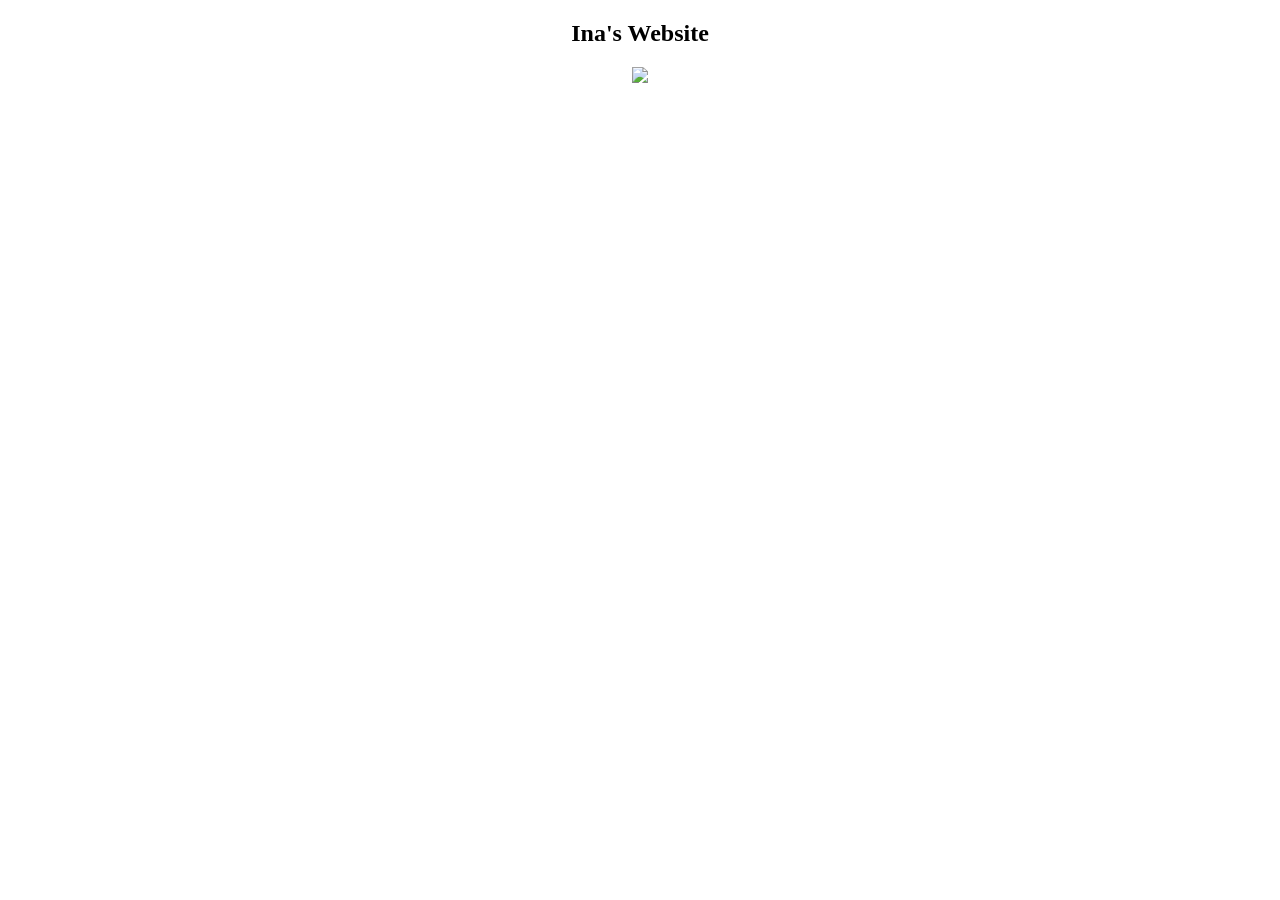
==== index.html @ 9aacaf9a "Update index.html" ====
<!doctype html>
<html>
<head>
<meta charset="utf-8">
<title>Ina's Tab Title</title>
<link href="style.css" rel="stylesheet" type="text/css">
</head>

<body>
	<center>
		<h2> Ina's Website </h2>
		<img src="https://atlantahumane.org/wp-content/uploads/2025/11/dog-hero.jpg">
		
	</center>
	
</body>
</html>
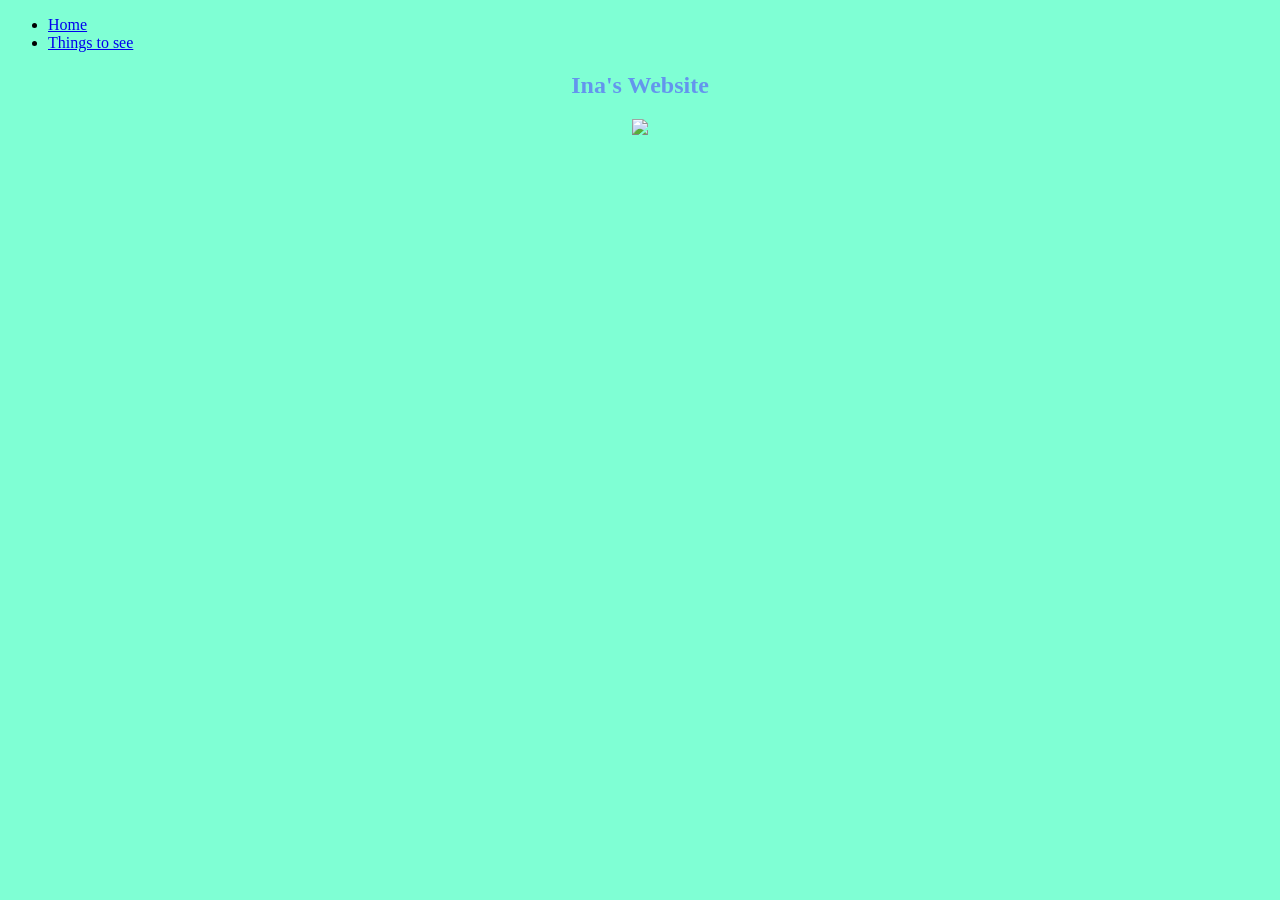
==== commit 1eebd408: "Update index.html" ====
--- a/index.html
+++ b/index.html
@@ -7,6 +7,12 @@
 </head>
 
 <body>
+	<nav>
+		<ul>
+			<li><a href="Index.html"> Home </a></li>
+			<li><a href="page1.html"> Things to see</a></li>
+		</ul>
+	</nav>
 	<center>
 		<h2> Ina's Website </h2>
 		<img src="https://atlantahumane.org/wp-content/uploads/2025/11/dog-hero.jpg">
--- a/style.css
+++ b/style.css
@@ -0,0 +1,11 @@
+@charset "utf-8";
+/* CSS Document */
+
+body{
+	background-color: aquamarine;
+}
+
+h2 {
+	color:cornflowerblue;
+	text-decoration: wavy 5px purple;
+}
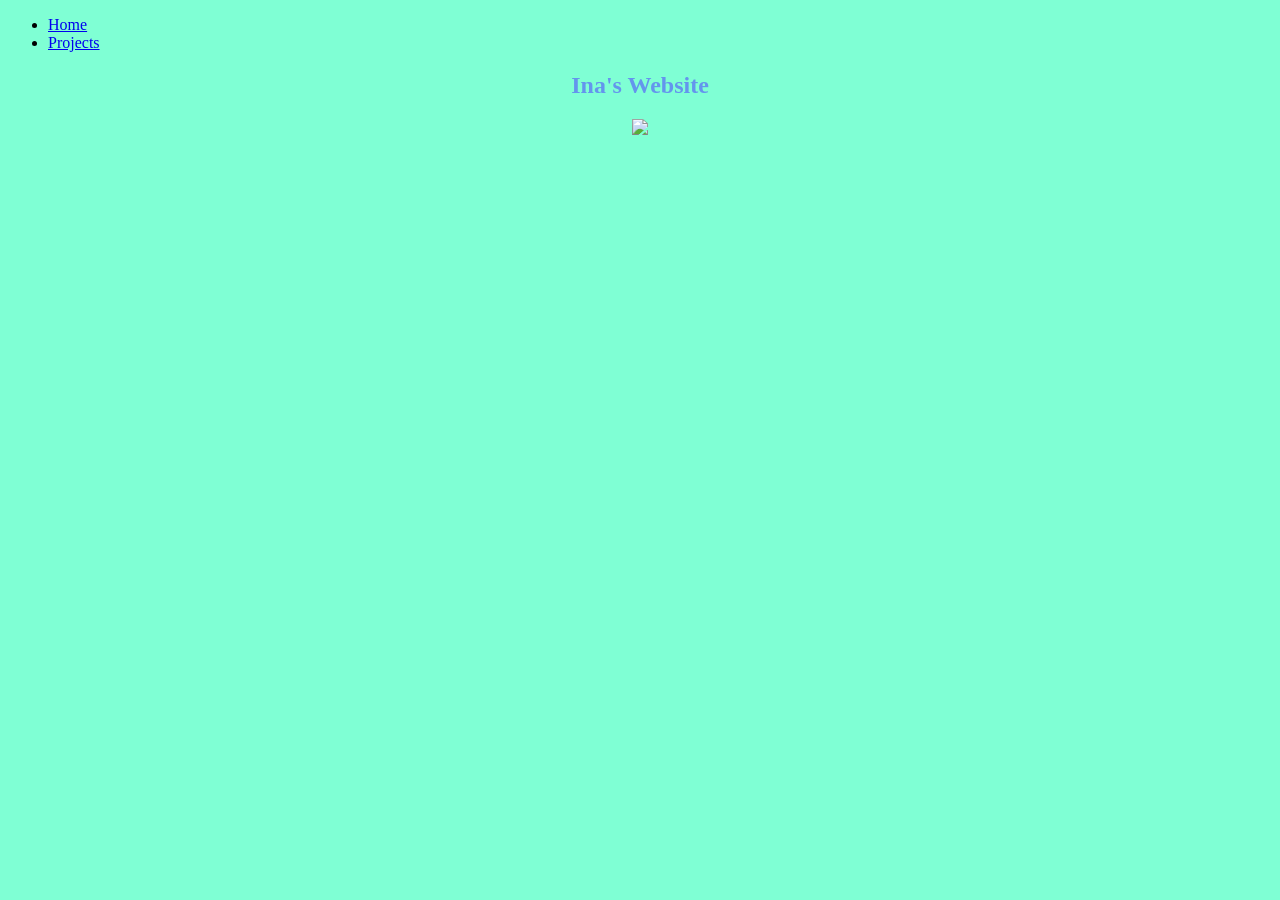
==== commit dea58f9f: "Update index.html" ====
--- a/index.html
+++ b/index.html
@@ -10,7 +10,7 @@
 	<nav>
 		<ul>
 			<li><a href="Index.html"> Home </a></li>
-			<li><a href="page1.html"> Things to see</a></li>
+			<li><a href="page1.html"> Projects </a></li>
 		</ul>
 	</nav>
 	<center>
